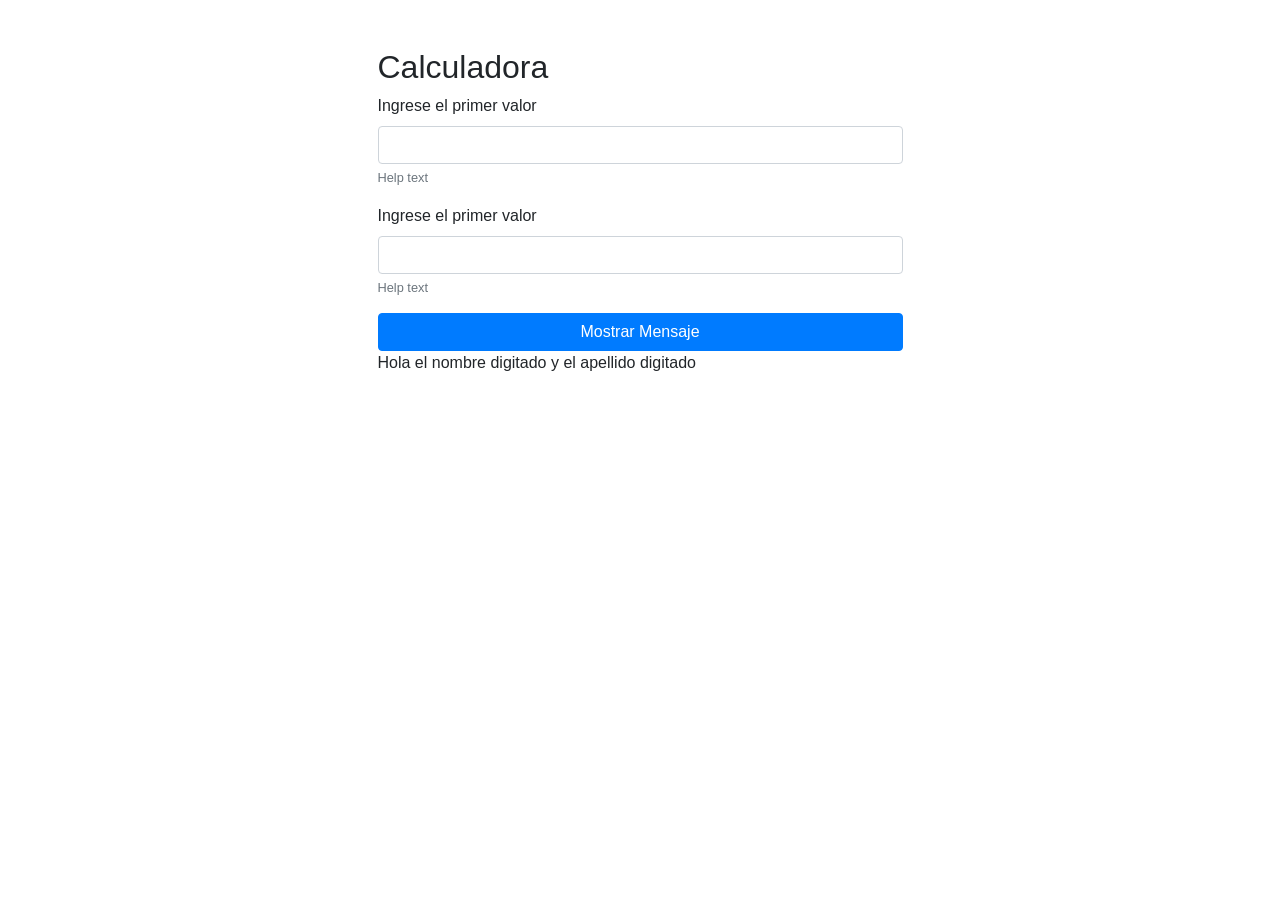
==== Calculadora.html @ f5f475c8 "Feat- Calculadora" ====
<!doctype html>
<html lang="en">
  <head>
    <title>Title</title>
    <!-- Required meta tags -->
    <meta charset="utf-8">
    <meta name="viewport" content="width=device-width, initial-scale=1, shrink-to-fit=no">

    <!-- Bootstrap CSS -->
    <link rel="stylesheet" href="https://stackpath.bootstrapcdn.com/bootstrap/4.3.1/css/bootstrap.min.css" integrity="sha384-ggOyR0iXCbMQv3Xipma34MD+dH/1fQ784/j6cY/iJTQUOhcWr7x9JvoRxT2MZw1T" crossorigin="anonymous">
  </head>
  <body>

    <div class="container mt-5 d-flex justify-content-center">
        <div class="col-md-6">
            <h2>Calculadora </h2>
            <form id="Formulario">
                <div class="form-group">
                  <label for="">Ingrese el primer valor</label>
                  <input type="text"
                    class="form-control" name="" id="Valor1" aria-describedby="helpId" placeholder="">
                  <small id="helpId" class="form-text text-muted">Help text</small>
                </div>
                <div class="form-group">
                  <label for="">Ingrese el primer valor</label>
                  <input type="text"
                    class="form-control" name="" id="Valor2" aria-describedby="helpId" placeholder="">
                  <small id="helpId" class="form-text text-muted">Help text</small>
                </div>
                <button type="submit" class="btn btn-primary btn-block" onclick="calcular()">Mostrar Mensaje</button>
            </form>
            <div id="ValorRespuesta">
                Hola el nombre digitado y el apellido digitado

            </div>
        </div>

    </div>

    <script src="JS/Calculadora.js"></script>
    <!-- Optional JavaScript -->
    <!-- jQuery first, then Popper.js, then Bootstrap JS -->
    <script src="https://code.jquery.com/jquery-3.3.1.slim.min.js" integrity="sha384-q8i/X+965DzO0rT7abK41JStQIAqVgRVzpbzo5smXKp4YfRvH+8abtTE1Pi6jizo" crossorigin="anonymous"></script>
    <script src="https://cdnjs.cloudflare.com/ajax/libs/popper.js/1.14.7/umd/popper.min.js" integrity="sha384-UO2eT0CpHqdSJQ6hJty5KVphtPhzWj9WO1clHTMGa3JDZwrnQq4sF86dIHNDz0W1" crossorigin="anonymous"></script>
    <script src="https://stackpath.bootstrapcdn.com/bootstrap/4.3.1/js/bootstrap.min.js" integrity="sha384-JjSmVgyd0p3pXB1rRibZUAYoIIy6OrQ6VrjIEaFf/nJGzIxFDsf4x0xIM+B07jRM" crossorigin="anonymous"></script>
  </body>
</html>
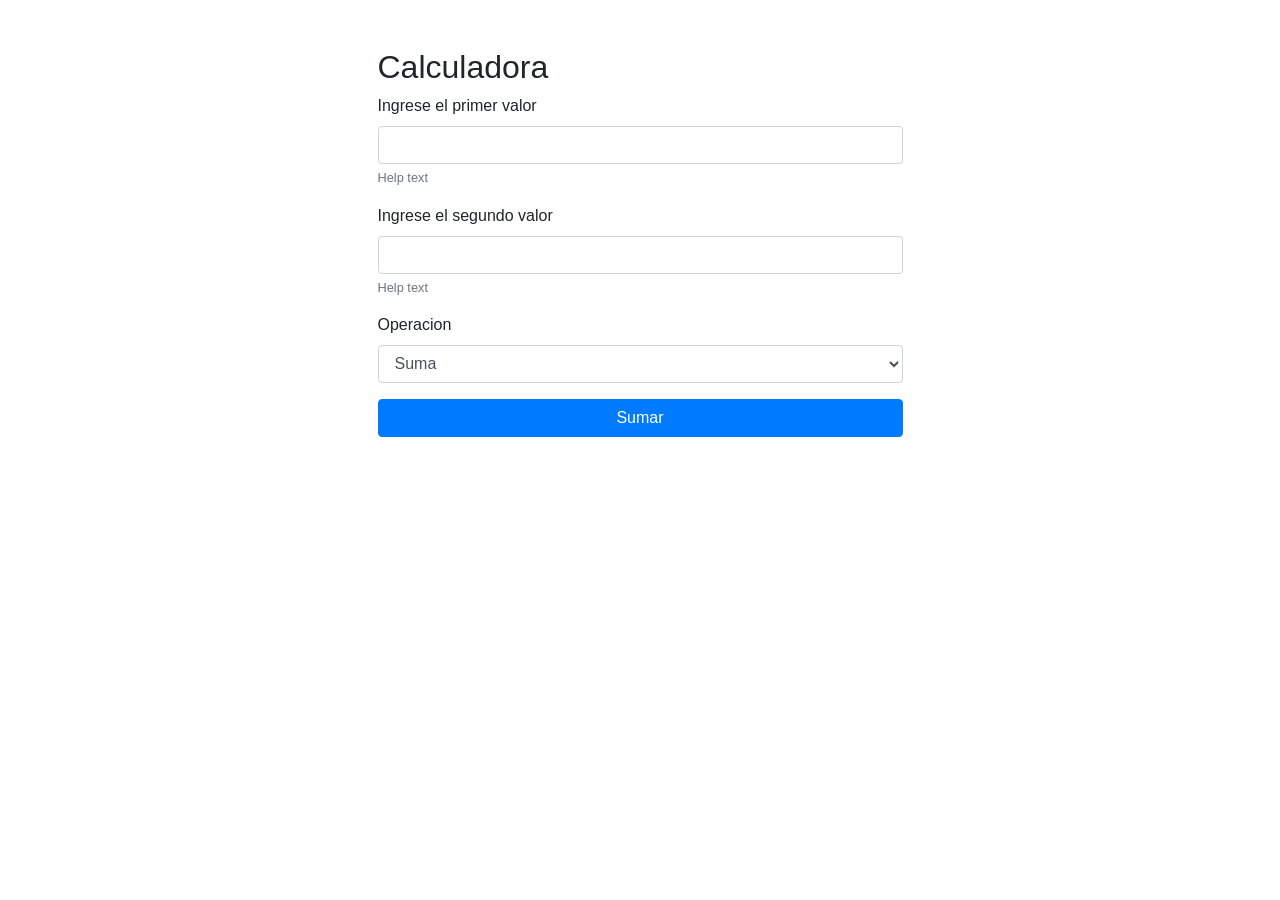
==== commit 38eab958: "feat-trabajo en clase 11-07-24" ====
--- a/Calculadora.html
+++ b/Calculadora.html
@@ -1,47 +1,67 @@
 <!doctype html>
 <html lang="en">
-  <head>
-    <title>Title</title>
-    <!-- Required meta tags -->
-    <meta charset="utf-8">
-    <meta name="viewport" content="width=device-width, initial-scale=1, shrink-to-fit=no">
 
-    <!-- Bootstrap CSS -->
-    <link rel="stylesheet" href="https://stackpath.bootstrapcdn.com/bootstrap/4.3.1/css/bootstrap.min.css" integrity="sha384-ggOyR0iXCbMQv3Xipma34MD+dH/1fQ784/j6cY/iJTQUOhcWr7x9JvoRxT2MZw1T" crossorigin="anonymous">
-  </head>
-  <body>
+<head>
+  <title>Title</title>
+  <!-- Required meta tags -->
+  <meta charset="utf-8">
+  <meta name="viewport" content="width=device-width, initial-scale=1, shrink-to-fit=no">
 
-    <div class="container mt-5 d-flex justify-content-center">
-        <div class="col-md-6">
-            <h2>Calculadora </h2>
-            <form id="Formulario">
-                <div class="form-group">
-                  <label for="">Ingrese el primer valor</label>
-                  <input type="text"
-                    class="form-control" name="" id="Valor1" aria-describedby="helpId" placeholder="">
-                  <small id="helpId" class="form-text text-muted">Help text</small>
-                </div>
-                <div class="form-group">
-                  <label for="">Ingrese el primer valor</label>
-                  <input type="text"
-                    class="form-control" name="" id="Valor2" aria-describedby="helpId" placeholder="">
-                  <small id="helpId" class="form-text text-muted">Help text</small>
-                </div>
-                <button type="submit" class="btn btn-primary btn-block" onclick="calcular()">Mostrar Mensaje</button>
-            </form>
-            <div id="ValorRespuesta">
-                Hola el nombre digitado y el apellido digitado
+  <!-- Bootstrap CSS -->
+  <link rel="stylesheet" href="https://stackpath.bootstrapcdn.com/bootstrap/4.3.1/css/bootstrap.min.css"
+    integrity="sha384-ggOyR0iXCbMQv3Xipma34MD+dH/1fQ784/j6cY/iJTQUOhcWr7x9JvoRxT2MZw1T" crossorigin="anonymous">
+</head>
 
-            </div>
+<body>
+
+  <div class="container mt-5 d-flex justify-content-center">
+    <div class="col-md-6">
+      <h2>Calculadora </h2>
+      <form id="Formulario">
+        <div class="form-group">
+          <label for="">Ingrese el primer valor</label>
+          <input type="text" class="form-control" name="" id="Num1" aria-describedby="helpId" placeholder="">
+          <small id="helpId" class="form-text text-muted">Help text</small>
         </div>
 
+        <div class="form-group">
+          <label for="">Ingrese el segundo valor</label>
+          <input type="text" class="form-control" name="" id="Num2" aria-describedby="helpId" placeholder="">
+          <small id="helpId" class="form-text text-muted">Help text</small>
+        </div>
+        <div class="form-group">
+          <label for="">Operacion</label>
+          <select class="form-control" name="" id="operaciones">
+            <option value="+">Suma</option>
+            <option value="-">Resta</option>
+            <option value="*">Multiplicacion</option>
+            <option value="/">Division</option>
+
+          </select>
+        </div>
+
+        <button type="submit" class="btn btn-primary btn-block" onclick="Calculadora2(event)">Sumar </button>
+
+
+      </form>
+      <div id="Resultado">
+      </div>
     </div>
+  </div>
 
-    <script src="JS/Calculadora.js"></script>
-    <!-- Optional JavaScript -->
-    <!-- jQuery first, then Popper.js, then Bootstrap JS -->
-    <script src="https://code.jquery.com/jquery-3.3.1.slim.min.js" integrity="sha384-q8i/X+965DzO0rT7abK41JStQIAqVgRVzpbzo5smXKp4YfRvH+8abtTE1Pi6jizo" crossorigin="anonymous"></script>
-    <script src="https://cdnjs.cloudflare.com/ajax/libs/popper.js/1.14.7/umd/popper.min.js" integrity="sha384-UO2eT0CpHqdSJQ6hJty5KVphtPhzWj9WO1clHTMGa3JDZwrnQq4sF86dIHNDz0W1" crossorigin="anonymous"></script>
-    <script src="https://stackpath.bootstrapcdn.com/bootstrap/4.3.1/js/bootstrap.min.js" integrity="sha384-JjSmVgyd0p3pXB1rRibZUAYoIIy6OrQ6VrjIEaFf/nJGzIxFDsf4x0xIM+B07jRM" crossorigin="anonymous"></script>
-  </body>
+
+  <!-- Optional JavaScript -->
+  <!-- jQuery first, then Popper.js, then Bootstrap JS -->
+  <script src="JS/Calculadora.js"></script>
+  <script src="https://code.jquery.com/jquery-3.3.1.slim.min.js"
+    integrity="sha384-q8i/X+965DzO0rT7abK41JStQIAqVgRVzpbzo5smXKp4YfRvH+8abtTE1Pi6jizo"
+    crossorigin="anonymous"></script>
+  <script src="https://cdnjs.cloudflare.com/ajax/libs/popper.js/1.14.7/umd/popper.min.js"
+    integrity="sha384-UO2eT0CpHqdSJQ6hJty5KVphtPhzWj9WO1clHTMGa3JDZwrnQq4sF86dIHNDz0W1"
+    crossorigin="anonymous"></script>
+  <script src="https://stackpath.bootstrapcdn.com/bootstrap/4.3.1/js/bootstrap.min.js"
+    integrity="sha384-JjSmVgyd0p3pXB1rRibZUAYoIIy6OrQ6VrjIEaFf/nJGzIxFDsf4x0xIM+B07jRM"
+    crossorigin="anonymous"></script>
+</body>
+
 </html>
